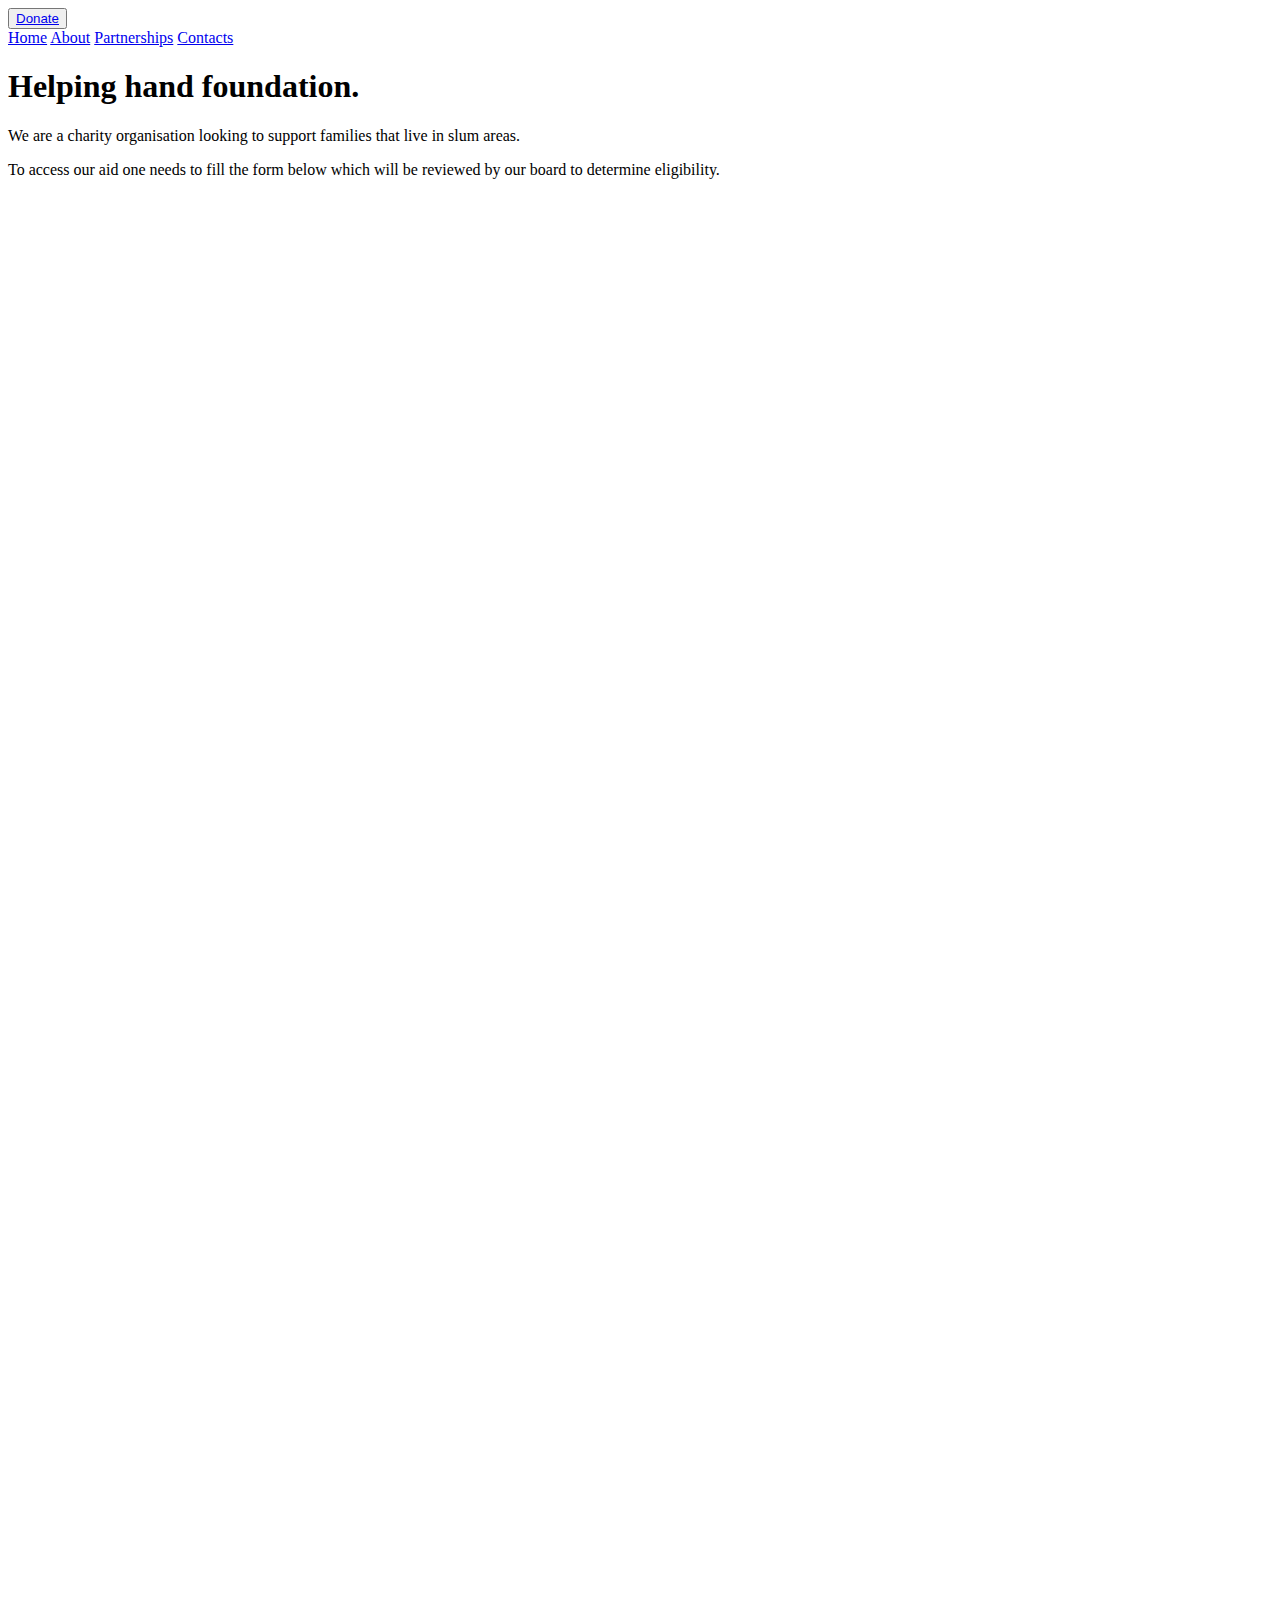
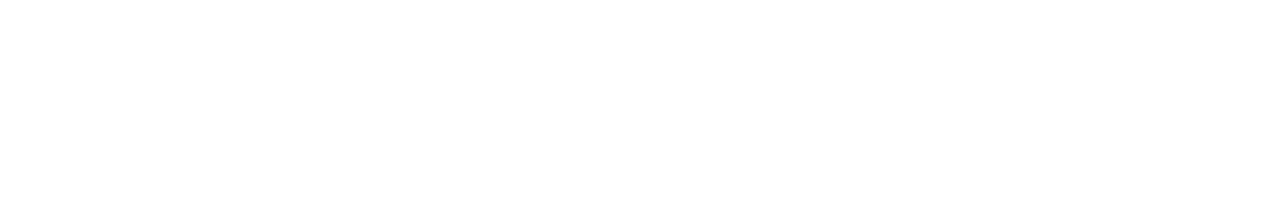
==== .vscode/index.html @ d66173be "modified" ====
<!DOCTYPE html>
<html lang="en">
<head>
    <meta charset="UTF-8">
    <meta name="viewport" content="width=device-width, initial-scale=1.0">
    <title>Helping hand foundation.</title>
    <link rel="stylesheet" href="./css/styles.css">
</head>
<body>
    <a href="https://www.paypalobjects.com/web/res/3d9/f2167eadeb9c833b3c5290b7790d4/templates/US/en/%s.js" target="self">
    <button type="button">Donate</a>

    </button>
    <nav>
        <a href="home">Home</a>
        <a href="about">About</a>
        <a href="partnerships">Partnerships</a>
        <a href="contacts">Contacts</a>
    </nav>
    <h1>Helping hand foundation.</h1>
    <p>We are a charity organisation looking to support families that live in slum areas.</p>
    <p>To access our aid one needs to fill the form below which will be reviewed by our board to determine eligibility.</p>
    <iframe src="https://docs.google.com/forms/d/e/1FAIpQLSeKGHsziBa1BJf5-HcqMWng9vafPaFMonAbw-gA4P0OUyYHFw/viewform?embedded=true" width="640" height="1595" frameborder="0" marginheight="0" marginwidth="0">Loading…</iframe>
</body>
</html>
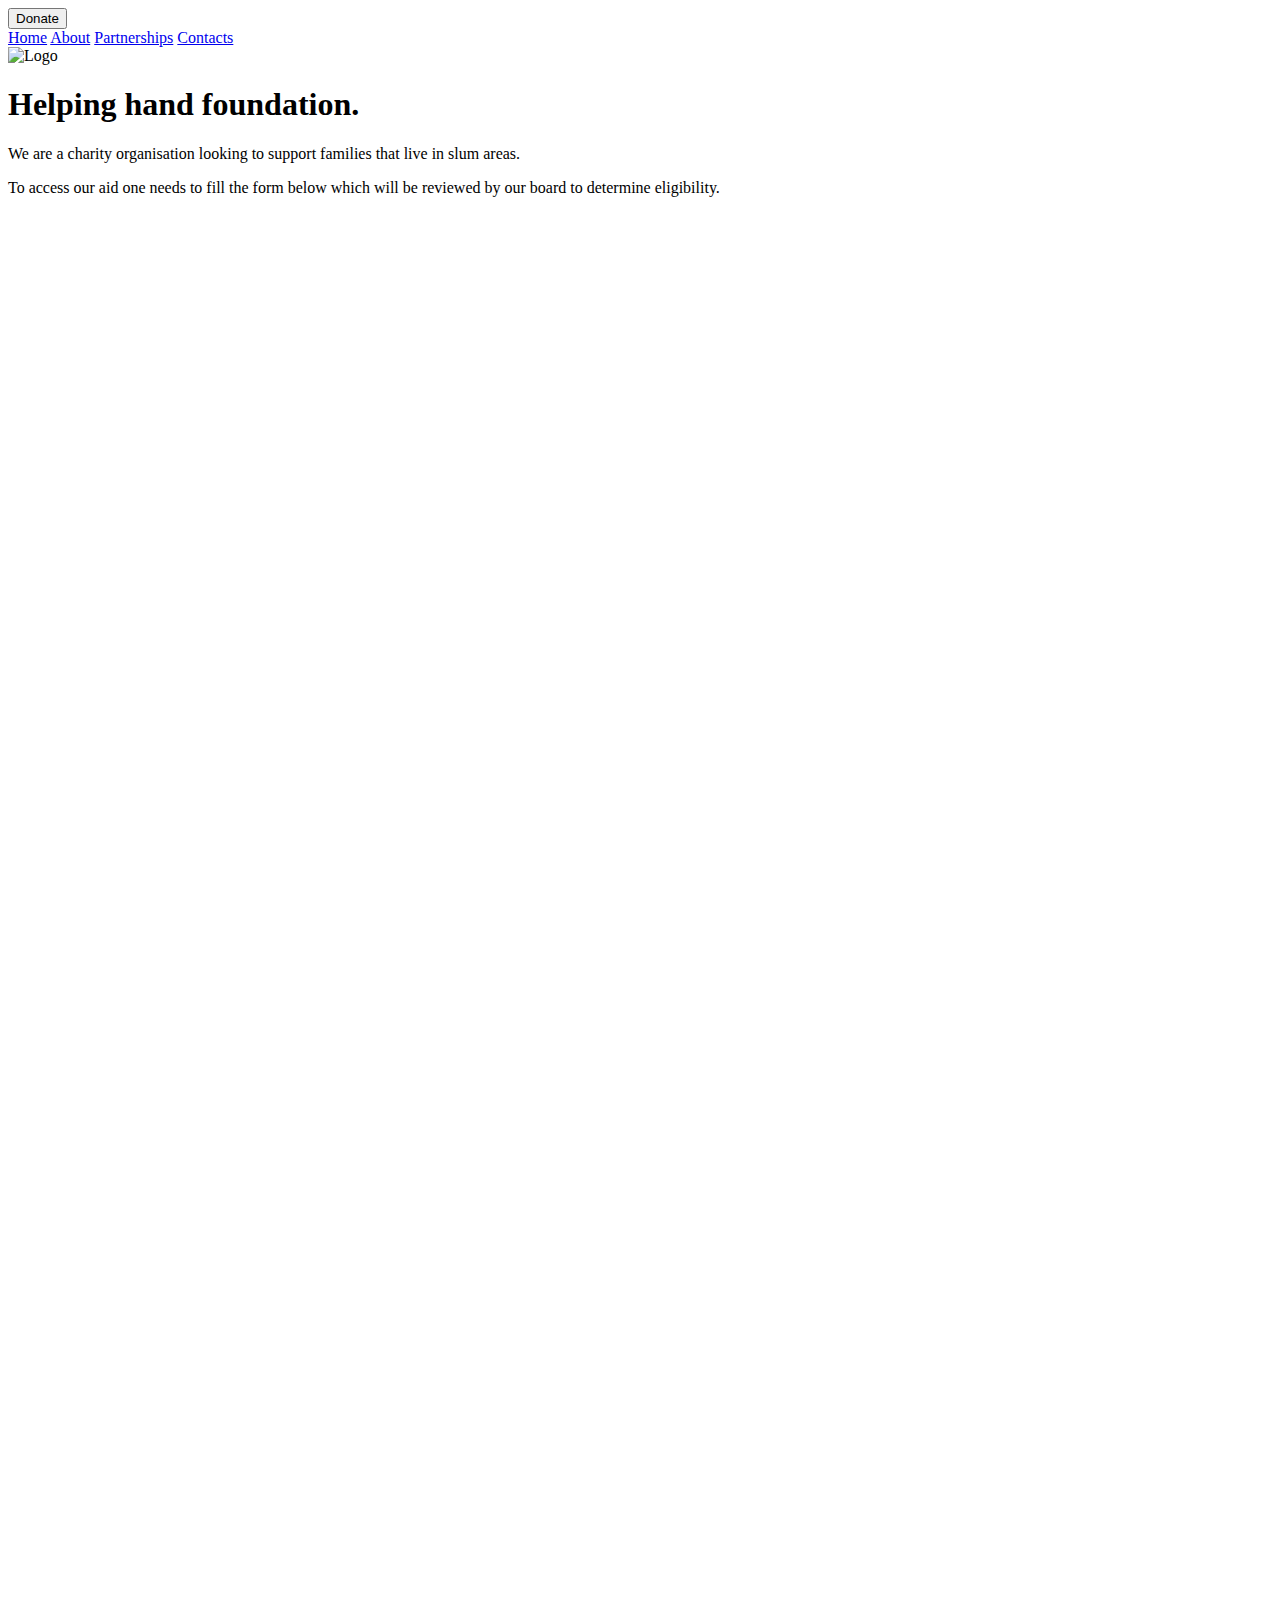
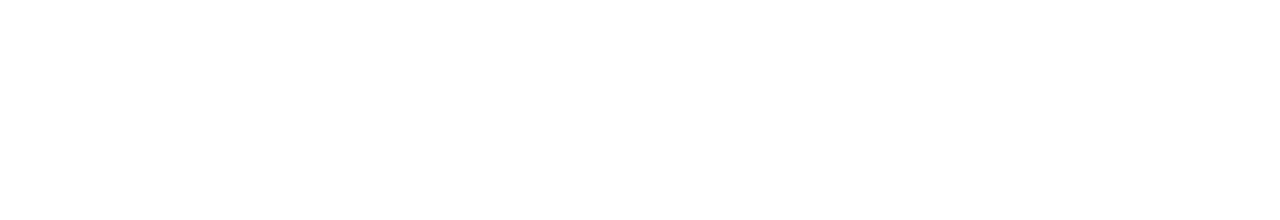
==== commit 37f8e3c0: "contact.css" ====
--- a/.vscode/index.html
+++ b/.vscode/index.html
@@ -7,19 +7,20 @@
     <link rel="stylesheet" href="./css/styles.css">
 </head>
 <body>
-    <a href="https://www.paypalobjects.com/web/res/3d9/f2167eadeb9c833b3c5290b7790d4/templates/US/en/%s.js" target="self">
-    <button type="button">Donate</a>
-
-    </button>
+    <header>
+    <a  target="self"><button type="button">Donate</button>
+    </a>
     <nav>
-        <a href="home">Home</a>
-        <a href="about">About</a>
-        <a href="partnerships">Partnerships</a>
-        <a href="contacts">Contacts</a>
+        <a href="home" target="_self">Home</a>
+        <a href="about" target="_self">About</a>
+        <a href="partnerships" target="_self">Partnerships</a>
+        <a href="contacts" target="_self">Contacts</a>
     </nav>
+    <img src="./images/logo.jpeg" alt="Logo">
+</header>
     <h1>Helping hand foundation.</h1>
     <p>We are a charity organisation looking to support families that live in slum areas.</p>
     <p>To access our aid one needs to fill the form below which will be reviewed by our board to determine eligibility.</p>
-    <iframe src="https://docs.google.com/forms/d/e/1FAIpQLSeKGHsziBa1BJf5-HcqMWng9vafPaFMonAbw-gA4P0OUyYHFw/viewform?embedded=true" width="640" height="1595" frameborder="0" marginheight="0" marginwidth="0">Loading…</iframe>
+    <a ><iframe src="https://docs.google.com/forms/d/e/1FAIpQLSeKGHsziBa1BJf5-HcqMWng9vafPaFMonAbw-gA4P0OUyYHFw/viewform?embedded=true" width="640" height="1595" frameborder="0" marginheight="0" marginwidth="0">Loading…</iframe></a>
 </body>
 </html>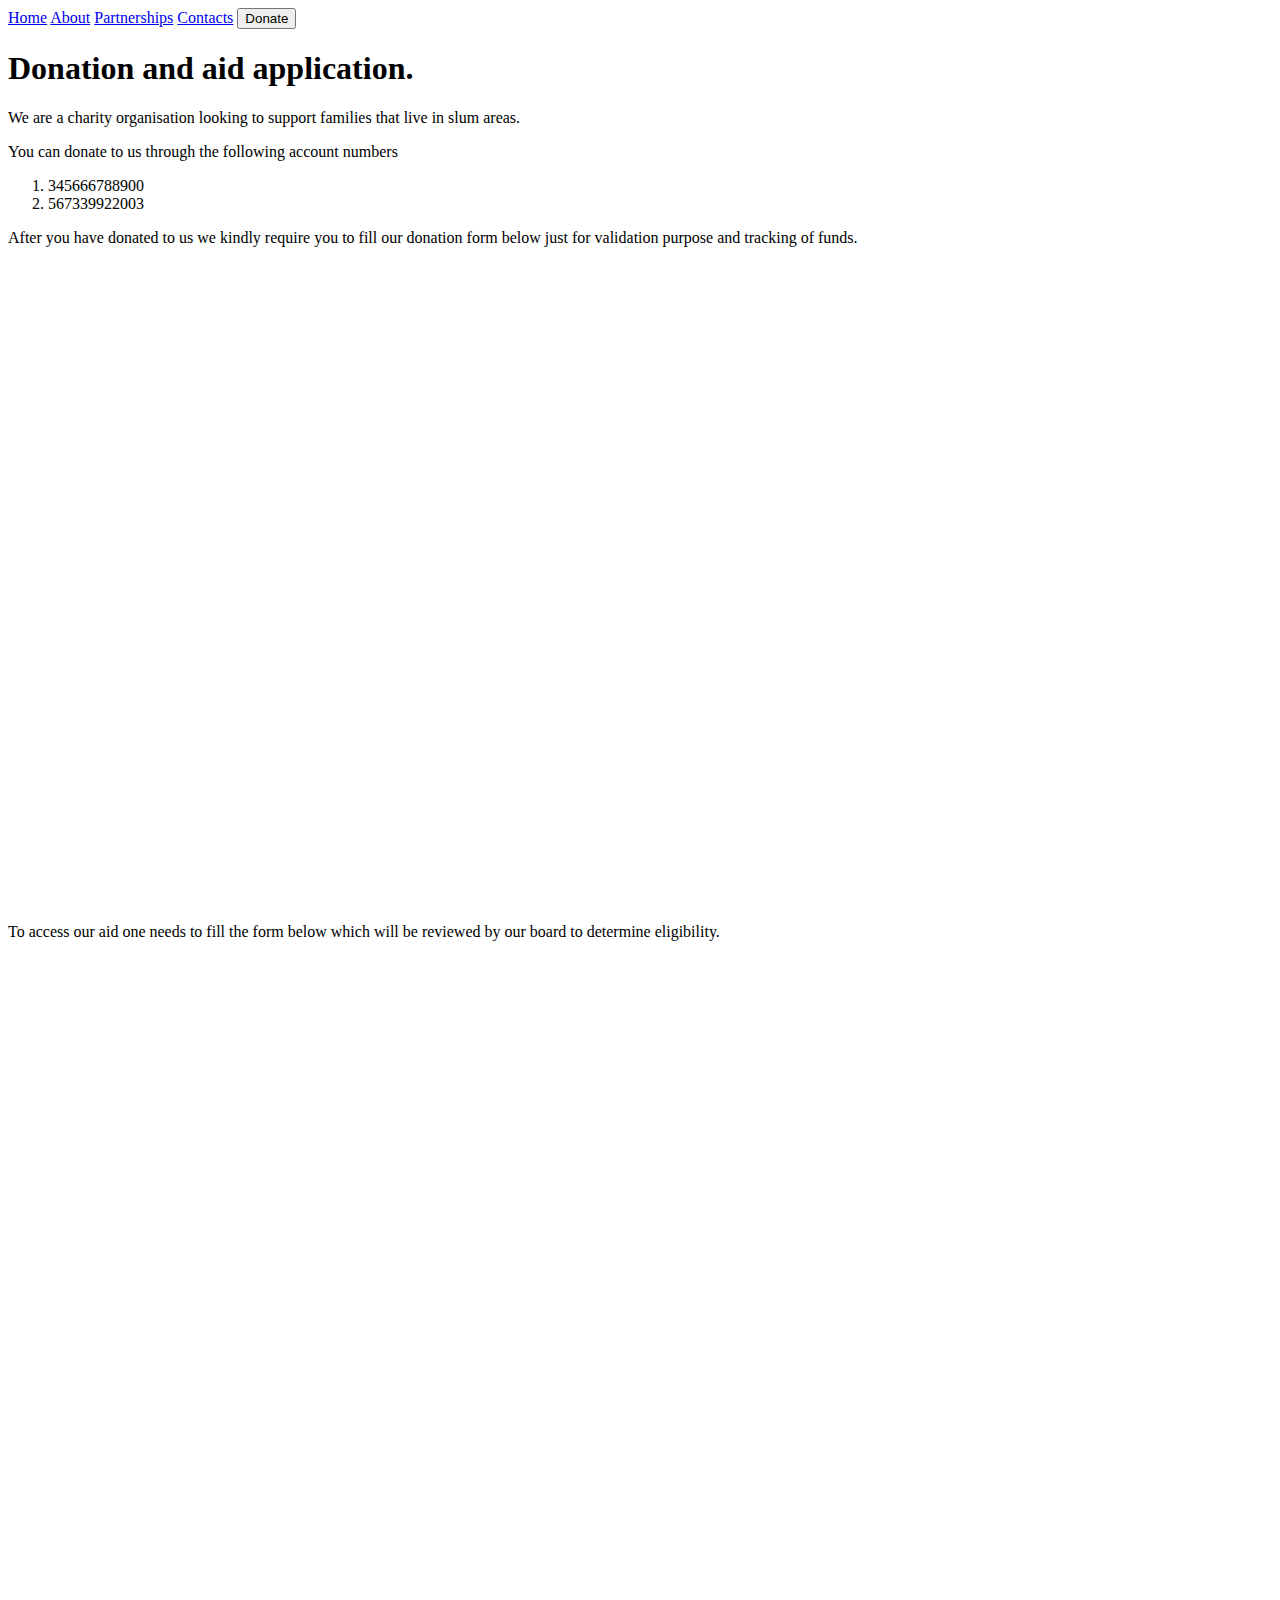
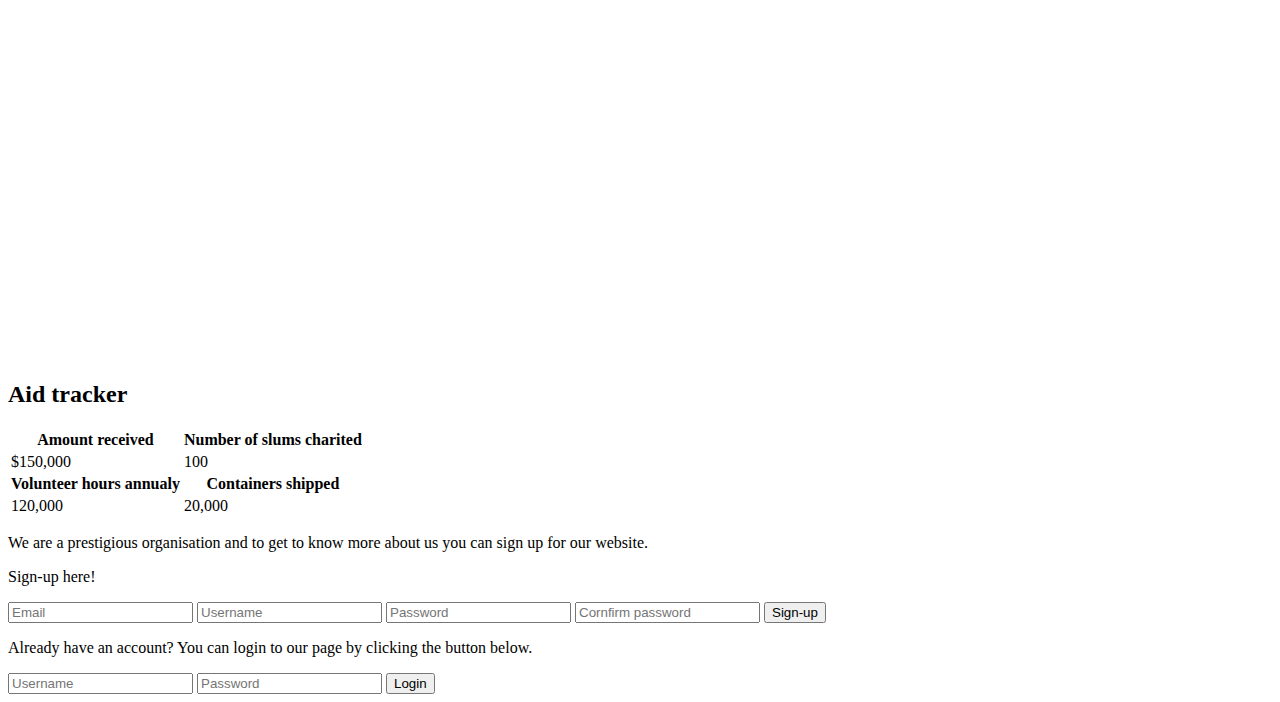
==== commit 7f554e47: "modified" ====
--- a/.vscode/index.html
+++ b/.vscode/index.html
@@ -1,26 +1,77 @@
 <!DOCTYPE html>
 <html lang="en">
+
 <head>
     <meta charset="UTF-8">
     <meta name="viewport" content="width=device-width, initial-scale=1.0">
     <title>Helping hand foundation.</title>
     <link rel="stylesheet" href="./css/styles.css">
 </head>
+
 <body>
     <header>
-    <a  target="self"><button type="button">Donate</button>
-    </a>
-    <nav>
-        <a href="home" target="_self">Home</a>
-        <a href="about" target="_self">About</a>
-        <a href="partnerships" target="_self">Partnerships</a>
-        <a href="contacts" target="_self">Contacts</a>
-    </nav>
-    <img src="./images/logo.jpeg" alt="Logo">
-</header>
-    <h1>Helping hand foundation.</h1>
+        <nav>
+            <a href="home.html" target="_self">Home</a>
+            <a href="About.html" target="_self">About</a>
+            <a href="partnerships.html" target="_self">Partnerships</a>
+            <a href="contact.html" target="_self">Contacts</a>
+            <a href="index.html" target="self"><button type="button"> Donate</button></a>
+        </nav>
+
+    </header>
+    <h1>Donation and aid application.</h1>
     <p>We are a charity organisation looking to support families that live in slum areas.</p>
-    <p>To access our aid one needs to fill the form below which will be reviewed by our board to determine eligibility.</p>
-    <a ><iframe src="https://docs.google.com/forms/d/e/1FAIpQLSeKGHsziBa1BJf5-HcqMWng9vafPaFMonAbw-gA4P0OUyYHFw/viewform?embedded=true" width="640" height="1595" frameborder="0" marginheight="0" marginwidth="0">Loading…</iframe></a>
+    <p>You can donate to us through the following account numbers </p>
+    <ol>
+        <li>345666788900</li>
+        <li>567339922003</li>
+    </ol>
+    <div class="forms">
+        <p>After you have donated to us we kindly require you to fill our donation form below just for validation purpose and tracking of funds.</p>
+        <iframe src="https://docs.google.com/forms/d/e/1FAIpQLSdQE76As_O3HWcx9LDYLHdPDP7L-tXbViHU5ASRoa3RsFJqJQ/viewform?embedded=true" width="500" height="640" frameborder="0" marginheight="0" marginwidth="0">Loading…</iframe>
+        <br>
+        <p>To access our aid one needs to fill the form below which will be reviewed by our board to determine eligibility.</p>
+        <a><iframe src="https://docs.google.com/forms/d/e/1FAIpQLSeKGHsziBa1BJf5-HcqMWng9vafPaFMonAbw-gA4P0OUyYHFw/viewform?embedded=true" width="500" height="1000" frameborder="0" marginheight="0" marginwidth="0">Loading…</iframe></a>
+    </div>
+    <h2>Aid tracker</h2>
+    <table>
+        <tr>
+            <th>Amount received</th>
+            <th>Number of slums charited</th>
+        </tr>
+        <tr>
+            <td>$150,000</td>
+            <td>100</td>
+        </tr>
+        <tr>
+            <th>Volunteer hours annualy</th>
+            <th>Containers shipped</th>
+        </tr>
+        <tr>
+            <td>120,000</td>
+            <td>20,000</td>
+        </tr>
+
+    </table>
+    <p>We are a prestigious organisation and to get to know more about us you can sign up for our website.</p>
+    <p>Sign-up here!</p>
+    <form action="action_page.php">
+        <input type="text" placeholder="Email" name="email">
+        <input type="text" placeholder="Username" name="username">
+        <input type="text" placeholder="Password" name="password">
+        <input type="text" placeholder="Cornfirm password" name="cornfirm password">
+        <button type="submit">Sign-up</button>
+
+    </form>
+
+    <p>Already have an account? You can login to our page by clicking the button below.</p>
+    <div class="login-container">
+        <form action="action_page.php">
+            <input type="text" placeholder="Username" name="username">
+            <input type="text" placeholder="Password" name="psw">
+            <button type="submit">Login</button>
+        </form>
+    </div>
 </body>
+
 </html>